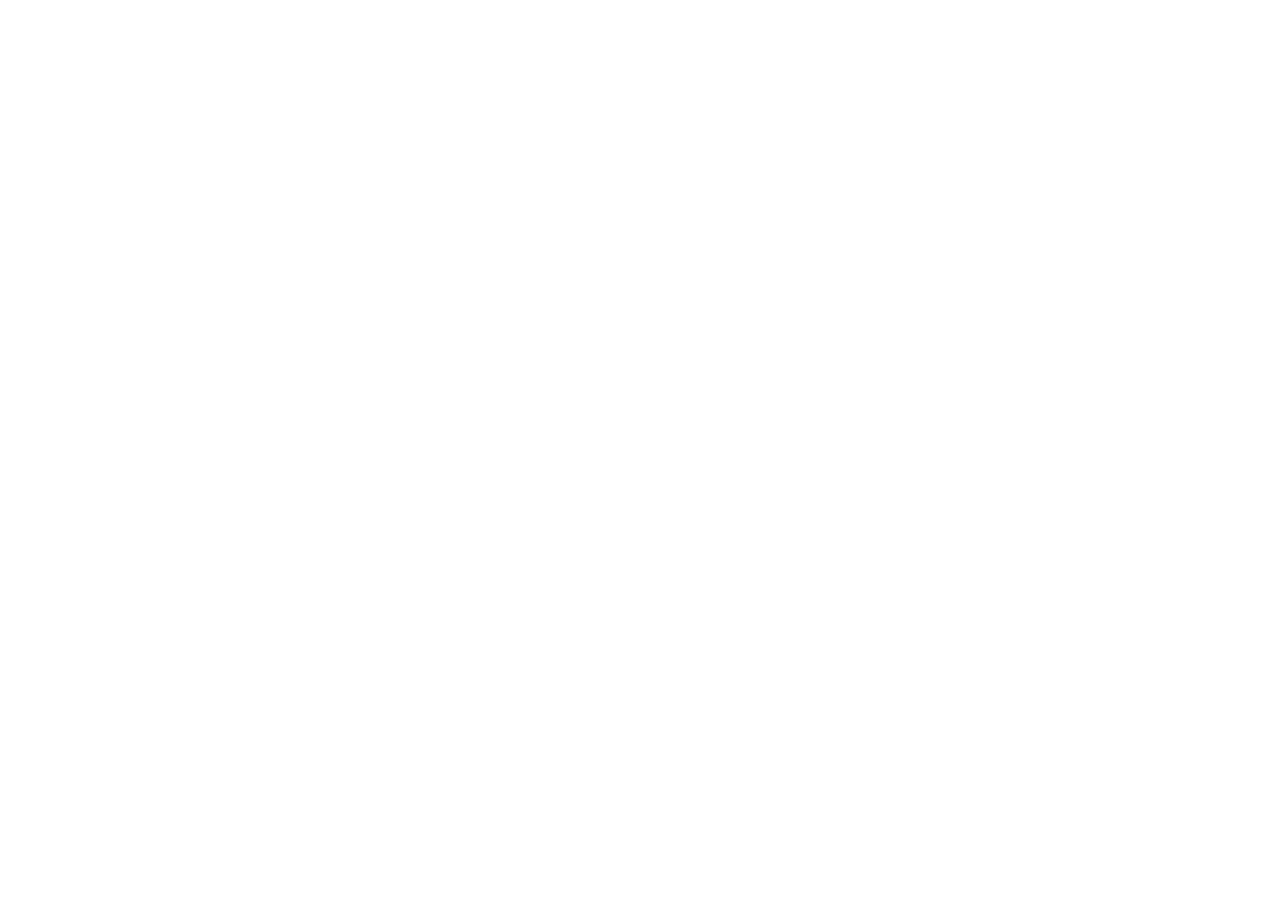
==== index-2.html @ 58deaa6d "create project" ====
<!doctype html>
<html lang="en">
<head>
	<meta charset="UTF-8">
	<meta name="viewport"
	      content="width=device-width, user-scalable=no, initial-scale=1.0, maximum-scale=1.0, minimum-scale=1.0">
	<meta http-equiv="X-UA-Compatible" content="ie=edge">
	<title>Document</title>
	<link rel="stylesheet" href="style-2.css">
</head>
<body>
<div class="container">

</div>
</body>
</html>
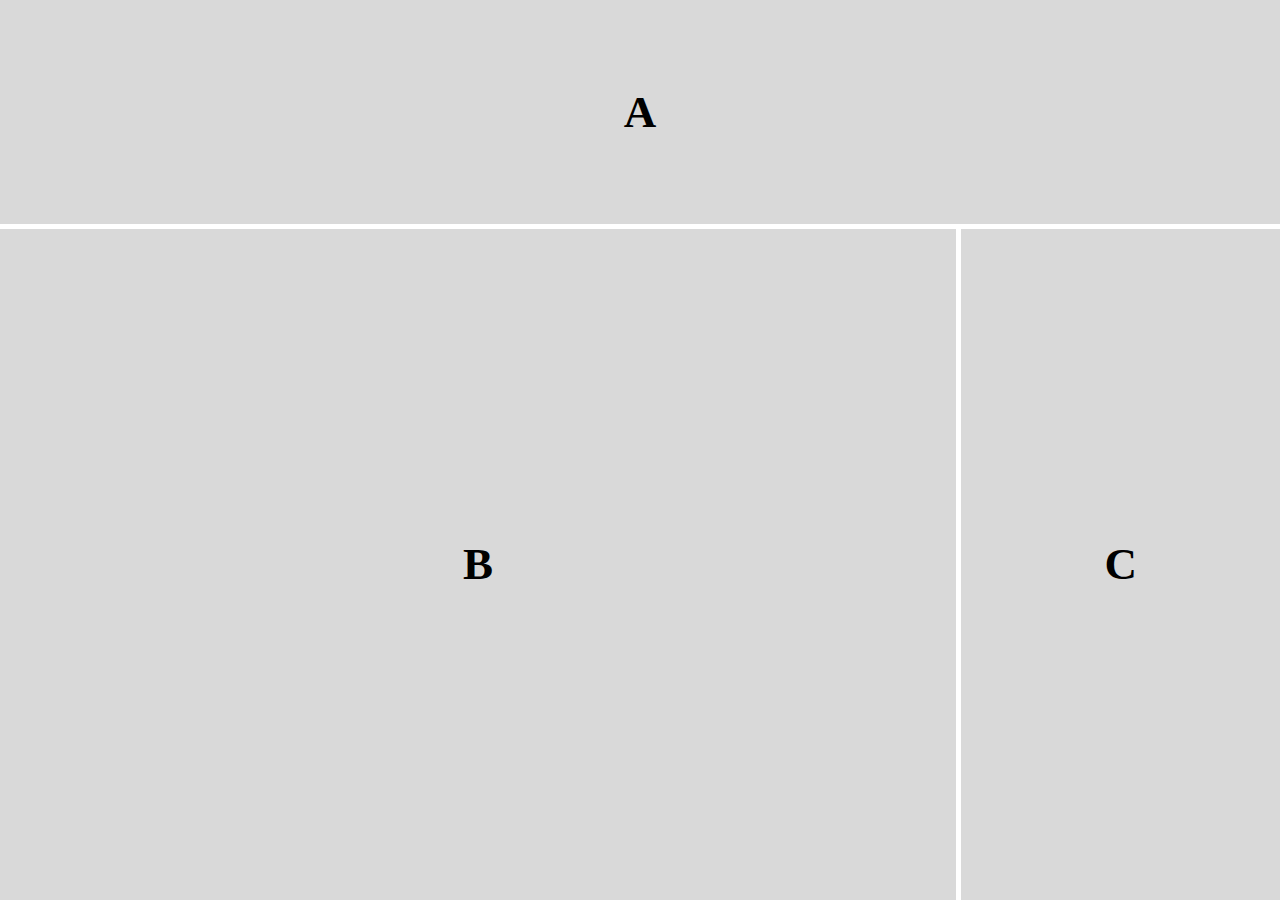
==== commit 38b1470f: "finished task - 2" ====
--- a/index-2.html
+++ b/index-2.html
@@ -5,12 +5,15 @@
 	<meta name="viewport"
 	      content="width=device-width, user-scalable=no, initial-scale=1.0, maximum-scale=1.0, minimum-scale=1.0">
 	<meta http-equiv="X-UA-Compatible" content="ie=edge">
-	<title>Document</title>
+	<title>Task - 2</title>
 	<link rel="stylesheet" href="style-2.css">
+	<link rel="stylesheet" href="style-2-media.css">
 </head>
 <body>
 <div class="container">
-
+	<section class="section-a"><span>A</span></section>
+	<section class="section-b"><span>B</span></section>
+	<section class="section-c"><span>C</span></section>
 </div>
 </body>
 </html>--- a/style-2.css
+++ b/style-2.css
@@ -0,0 +1,39 @@
+* {
+    margin: 0;
+}
+
+section {
+    background-color: #D9D9D9;
+}
+
+.container {
+    display: grid;
+    height: 100vh;
+    grid-template-areas:
+            "section-a section-a"
+            "section-b section-c";
+    grid-template-rows: 1fr 3fr;
+    grid-template-columns: 3fr 1fr;
+    gap: 5px;
+}
+.section-a {
+    grid-area: section-a;
+}
+
+.section-b {
+    grid-area: section-b;
+}
+
+.section-c {
+    grid-area: section-c;
+}
+
+.section-a,
+.section-b,
+.section-c {
+    display: grid;
+    justify-content: center;
+    align-content: center;
+    font-size: 45px;
+    font-weight: 600;
+}
--- a/style-2-media.css
+++ b/style-2-media.css
@@ -0,0 +1,20 @@
+@media screen and (max-width: 800px) {
+    body {
+        margin: 8px;
+    }
+
+    .container {
+        grid-template-areas:
+            "section-a"
+            "section-b"
+            "section-c";
+        grid-template-rows: 1fr 4fr 1fr;
+        grid-template-columns: 1fr;
+    }
+
+    .section-a,
+    .section-b,
+    .section-c {
+        border-radius: 10px;
+    }
+}